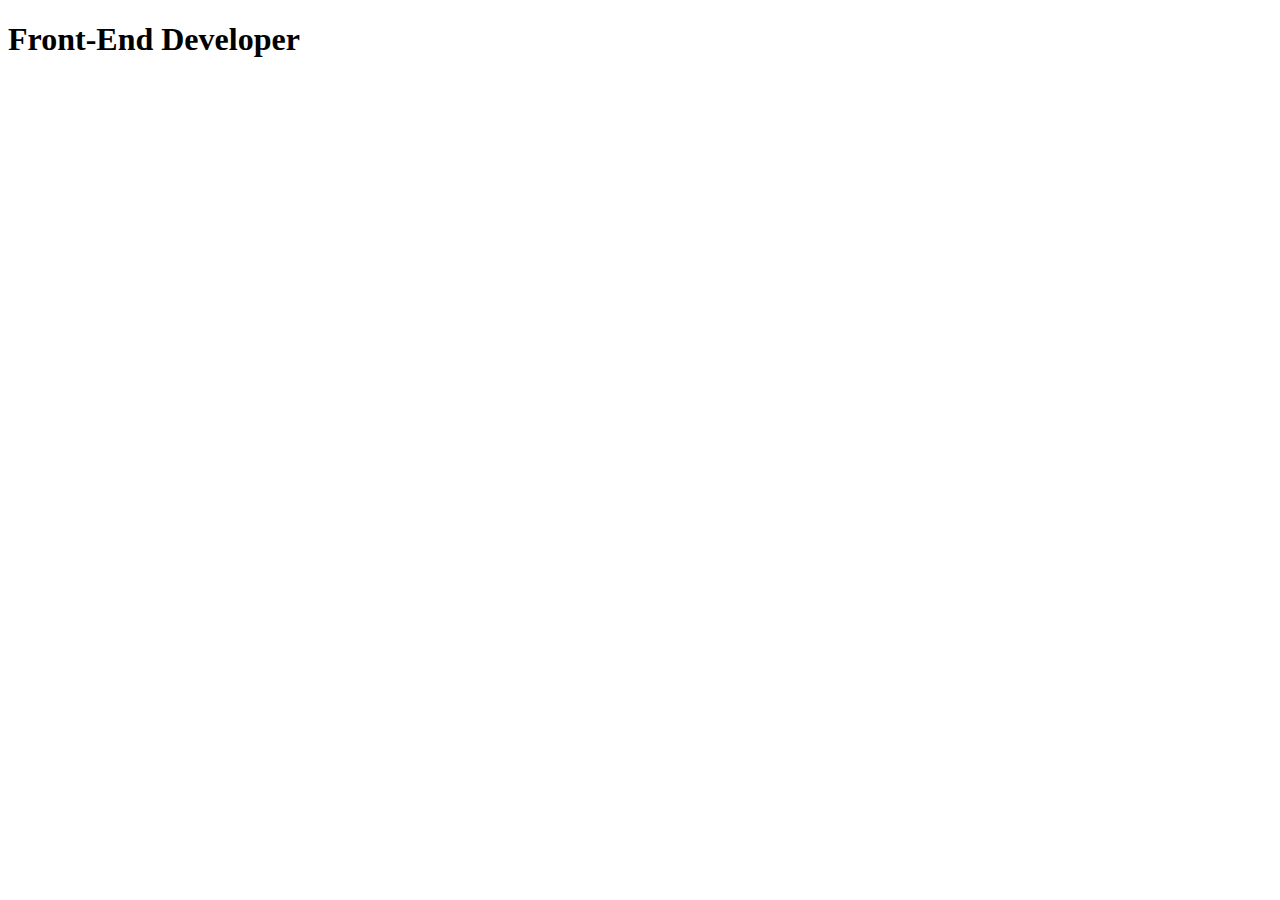
==== projects.html @ ca07ce48 "test" ====
<!DOCTYPE html>
<html lang="en">
<head>
    <meta charset="UTF-8">
    <meta name="viewport" content="width=device-width, initial-scale=1.0">
    <title>Document</title>
</head>
<body>
    <h1>Front-End Developer</h1>
</body>
</html>
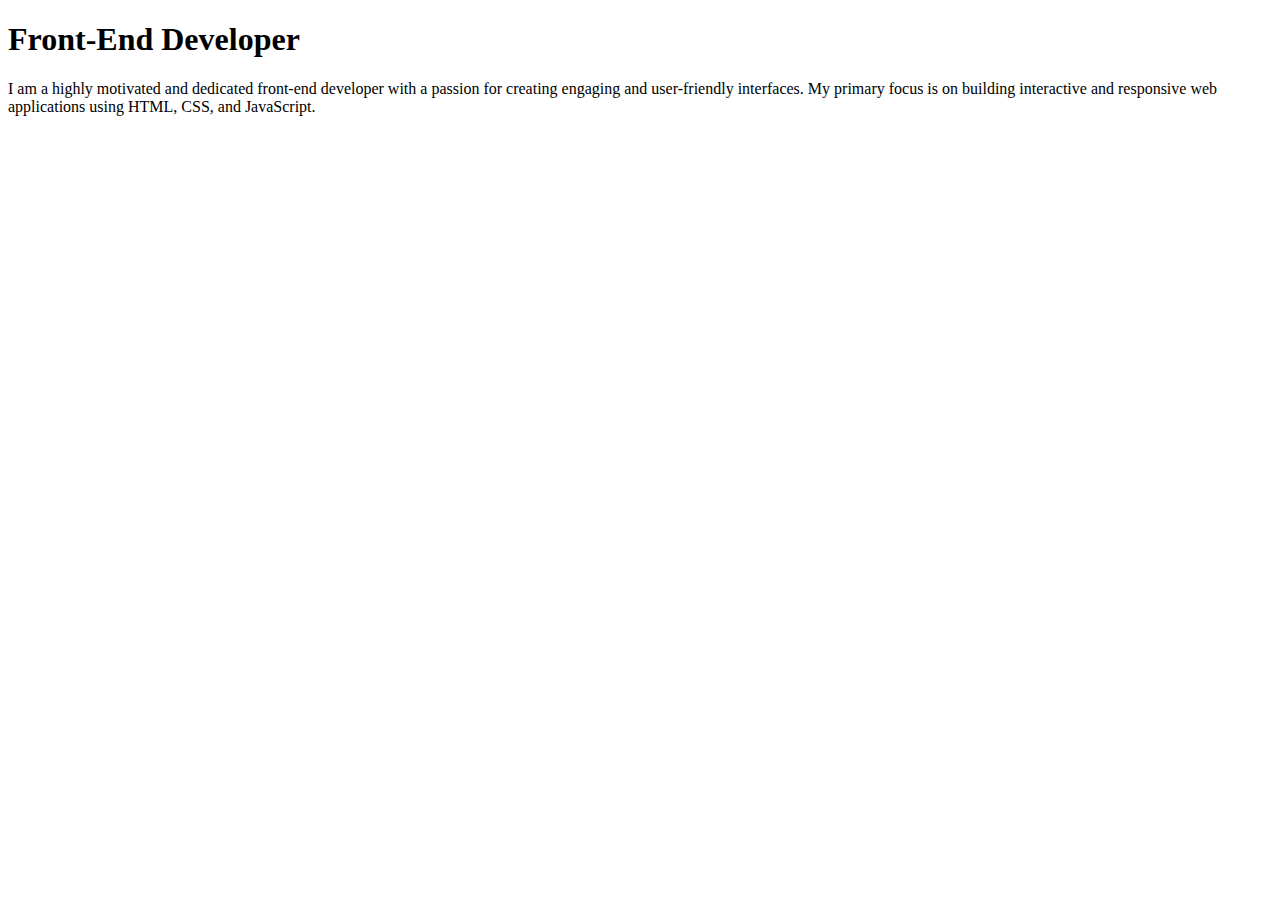
==== commit ffd44c6f: "Responsive CV" ====
--- a/projects.html
+++ b/projects.html
@@ -7,5 +7,6 @@
 </head>
 <body>
     <h1>Front-End Developer</h1>
+    <p>I am a highly motivated and dedicated front-end developer with a passion for creating engaging and user-friendly interfaces. My primary focus is on building interactive and responsive web applications using HTML, CSS, and JavaScript.</p>
 </body>
 </html>